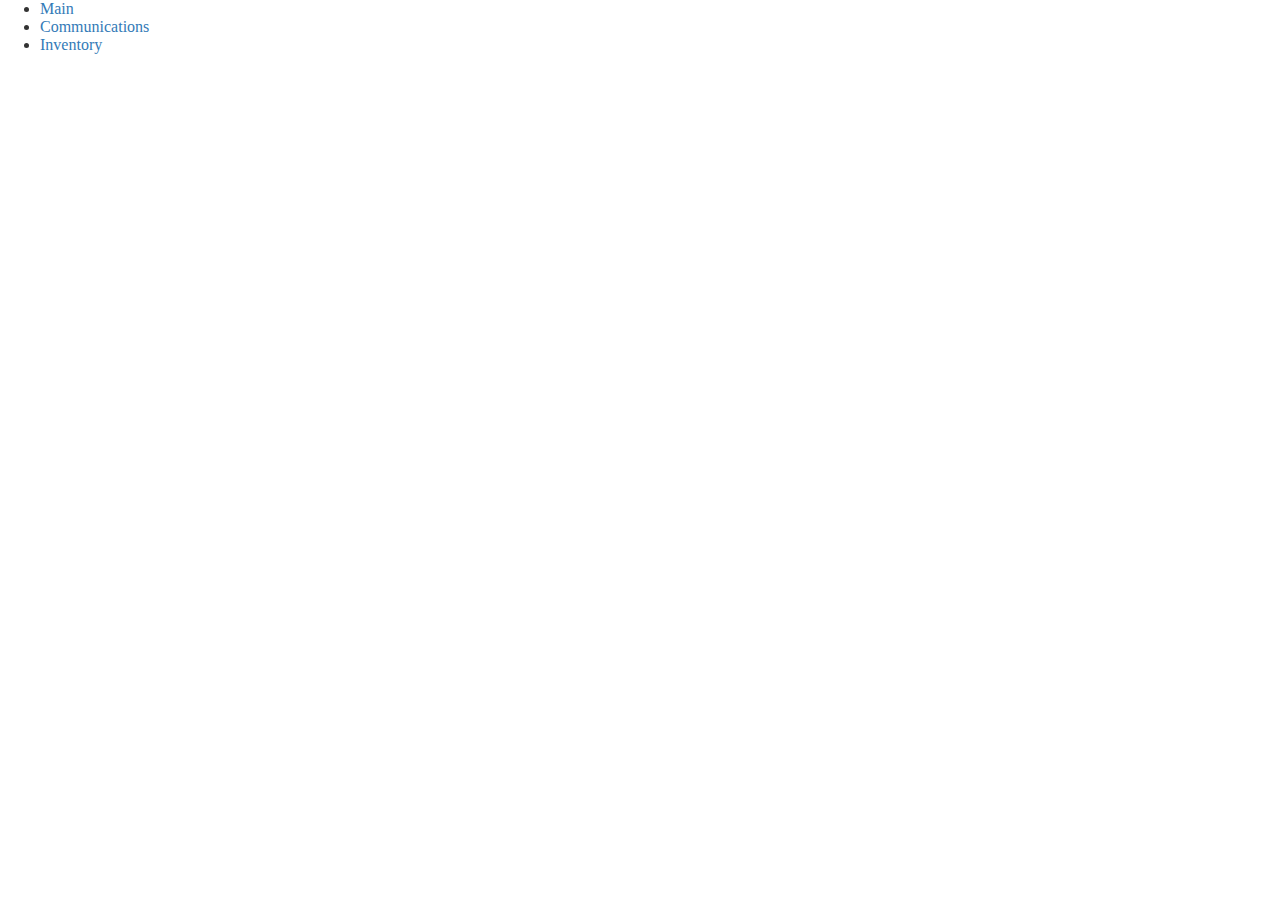
==== index.html @ 49c49ac7 "Basic Index" ====
<html>
	<head>
		<title>The Great Game</title>
		<link rel="stylesheet" href="css/bootstrap.min.css">
		<link rel="stylesheet" href="css/bootstrap-theme.min.css">
		<link rel="stylesheet" href="css/main.css">
		<script src="js/jquery-2.2.3.min.js"></script>
		<script src="js/bootstrap.js"></script>
	</head>

	<body>
		
		<div id="container">
			<!--BEGIN NAVBAR!-->
			<div class="row">
				<div class="col-lg-12 col-md-12 col-sm-12 col-xs-12">
					<div id="navbar">
						<ul>
							<li><a>Main</a></li>
							<li><a>Communications</a></li>
							<li><a>Inventory</a></li>
						</ul>
					</div>
				</div>
			</div>
			<!--END NAVBAR!-->
			
			<!--BEGIN CONTENT!-->
			<div class="row">
				
				<div class="module" id="main">
				</div>
				
				<div class="module" id="communications">
				</div>
				
				<div class="module" id="inventory">
				</div>
				
			</div>
			<!--END CONTENT!-->
		</div>
		
	</body>
	
</html>
---- css/main.css ----
/*
 * Generic attributes
 */
 
* {
	 margin: 0;
}
 
html, body, div, span, applet, h1, h2, h3, h4, h5, h6, p, a, img{
	margin: 0;
	padding: 0;
	border: 0;
	font-size: 100%;
	font: inherit;
	vertical-align: baseline;
}

body{
	overflow-x: hidden;
}

img{
	width: 100%;
}

/*
 * General sections
 */
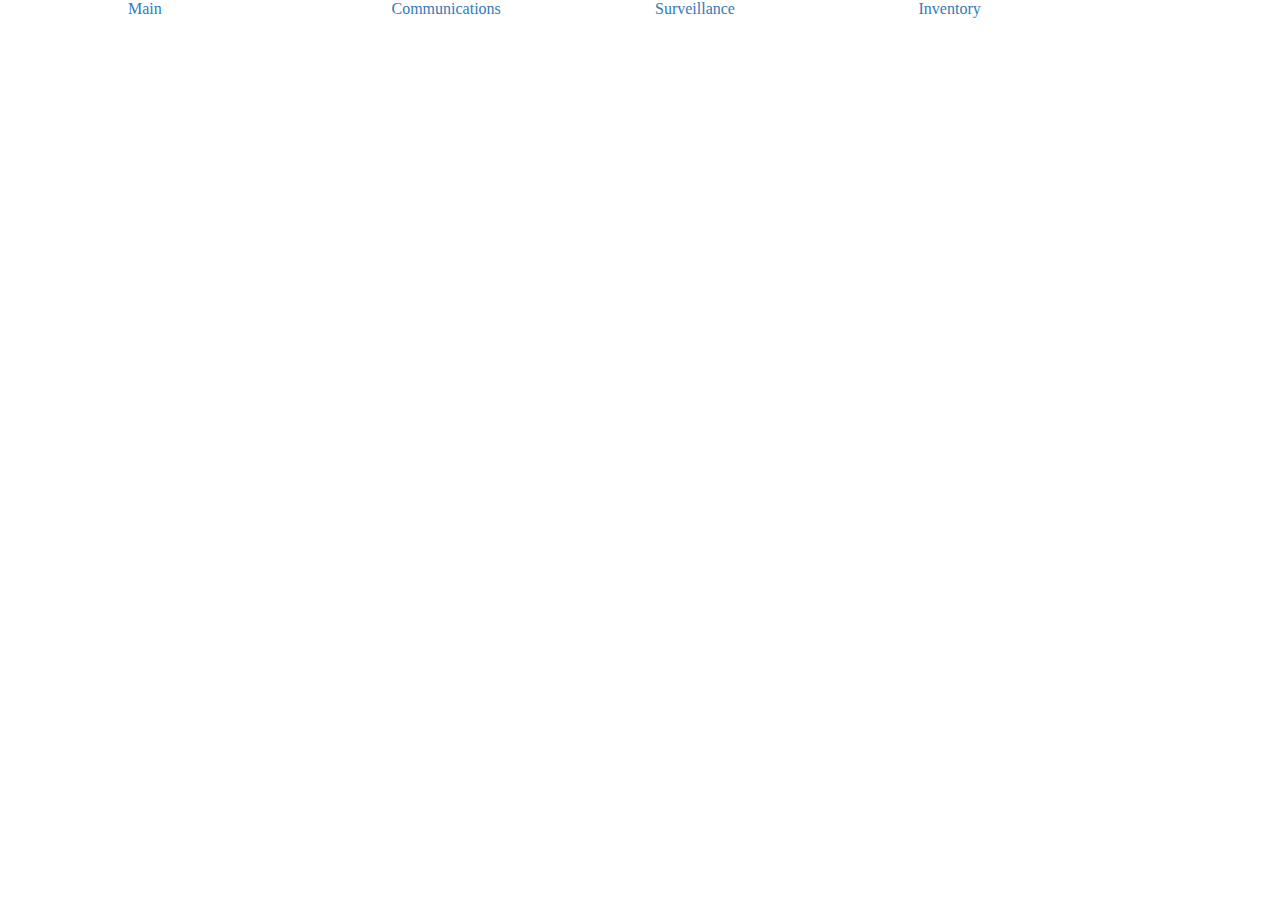
==== commit 0f11ba39: "Index structure, navbar, basic js" ====
--- a/index.html
+++ b/index.html
@@ -1,44 +1,58 @@
 <html>
 	<head>
 		<title>The Great Game</title>
+		<!--CSS!-->
 		<link rel="stylesheet" href="css/bootstrap.min.css">
 		<link rel="stylesheet" href="css/bootstrap-theme.min.css">
 		<link rel="stylesheet" href="css/main.css">
+		<!--JAVASCRIPT!-->
 		<script src="js/jquery-2.2.3.min.js"></script>
-		<script src="js/bootstrap.js"></script>
+		<script src="js/bootstrap.min.js"></script>
+		<script src="js/main.js"></script>
 	</head>
 
 	<body>
-		
-		<div id="container">
-			<!--BEGIN NAVBAR!-->
-			<div class="row">
-				<div class="col-lg-12 col-md-12 col-sm-12 col-xs-12">
-					<div id="navbar">
-						<ul>
-							<li><a>Main</a></li>
-							<li><a>Communications</a></li>
-							<li><a>Inventory</a></li>
-						</ul>
+		<div id="content">
+			<div id="container">
+				<!--BEGIN NAVBAR!-->
+				<div id="navbar">
+					<div class="row">
+						<div class="col-lg-3 col-md-3 col-sm-6 col-xs-12"><a href="#main">Main</a></div>
+						<div class="col-lg-3 col-md-3 col-sm-6 col-xs-12"><a href="#communications">Communications</a></div>
+						<div class="col-lg-3 col-md-3 col-sm-6 col-xs-12"><a href="#surveillance">Surveillance</a></div>
+						<div class="col-lg-3 col-md-3 col-sm-6 col-xs-12"><a href="#inventory">Inventory</a></div>
 					</div>
 				</div>
+				<!--END NAVBAR!-->
+				
+				<!--BEGIN CONTENT!-->
+				<div class="row">
+					
+					<div class="module" id="main">
+						
+						<div class="col-lg-8 col-md-8 col-sm-12 col-xs-12" id="map">
+						</div>
+						
+						<div class="col-lg-4 col-md-4 col-sm-12 col-xs-12">
+						</div>
+					
+					</div>
+					
+					<div class="module" id="communications">
+					nah
+					</div>
+					
+					<div class="module" id="surveillance">
+					ha
+					</div>
+					
+					<div class="module" id="inventory">
+					lel
+					</div>
+					
+				</div>
+				<!--END CONTENT!-->
 			</div>
-			<!--END NAVBAR!-->
-			
-			<!--BEGIN CONTENT!-->
-			<div class="row">
-				
-				<div class="module" id="main">
-				</div>
-				
-				<div class="module" id="communications">
-				</div>
-				
-				<div class="module" id="inventory">
-				</div>
-				
-			</div>
-			<!--END CONTENT!-->
 		</div>
 		
 	</body>
--- a/css/main.css
+++ b/css/main.css
@@ -27,4 +27,20 @@
 /*
  * General sections
  */
+ 
+#content{
+	width: 80%;
+	margin: auto;
+}
 
+#navbar{
+	width: 100%;
+}
+
+/*
+ * Game Modules
+ */
+
+.module{
+	display: none;
+}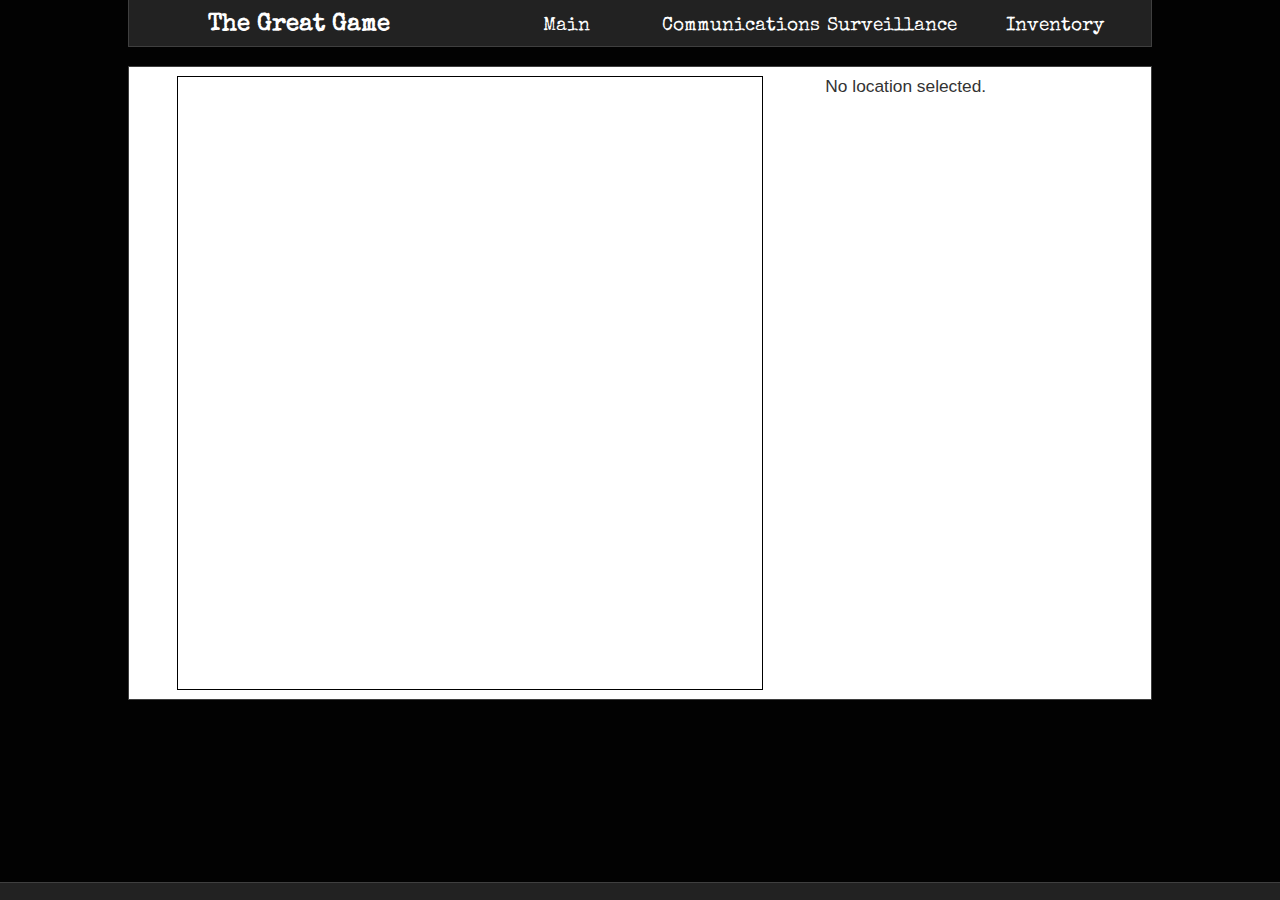
==== commit f3186bbc: "Moved everything back" ====
--- a/index.html
+++ b/index.html
@@ -1,10 +1,13 @@
 <html>
 	<head>
 		<title>The Great Game</title>
+		<meta name="viewport" content="width=device-width, initial-scale=1.0">
+		
 		<!--CSS!-->
 		<link rel="stylesheet" href="css/bootstrap.min.css">
 		<link rel="stylesheet" href="css/bootstrap-theme.min.css">
 		<link rel="stylesheet" href="css/main.css">
+		
 		<!--JAVASCRIPT!-->
 		<script src="js/jquery-2.2.3.min.js"></script>
 		<script src="js/bootstrap.min.js"></script>
@@ -12,48 +15,79 @@
 	</head>
 
 	<body>
-		<div id="content">
-			<div id="container">
-				<!--BEGIN NAVBAR!-->
-				<div id="navbar">
-					<div class="row">
-						<div class="col-lg-3 col-md-3 col-sm-6 col-xs-12"><a href="#main">Main</a></div>
-						<div class="col-lg-3 col-md-3 col-sm-6 col-xs-12"><a href="#communications">Communications</a></div>
-						<div class="col-lg-3 col-md-3 col-sm-6 col-xs-12"><a href="#surveillance">Surveillance</a></div>
-						<div class="col-lg-3 col-md-3 col-sm-6 col-xs-12"><a href="#inventory">Inventory</a></div>
+		<div class="container" id="content">
+			<!--BEGIN NAVBAR!-->
+			<div id="navbar" class="row">
+				<div class="col-lg-4 col-md-4 col-sm-12 col-xs-12">
+					<h1>The Great Game</h1>
+				</div>
+				<div class="col-lg-8 col-md-8 col-sm-12 col-xs-12" id="navbar-right">
+					<div class="col-lg-3 col-md-3 col-sm-6 col-xs-12"><a href="#main">Main</a></div>
+					<div class="col-lg-3 col-md-3 col-sm-6 col-xs-12"><a href="#communications">Communications</a></div>
+					<div class="col-lg-3 col-md-3 col-sm-6 col-xs-12"><a href="#surveillance">Surveillance</a></div>
+					<div class="col-lg-3 col-md-3 col-sm-6 col-xs-12"><a href="#inventory">Inventory</a></div>
+				</div>
+			</div>
+			<!--END NAVBAR!-->
+				
+			<!--BEGIN CONTENT!-->
+			<div class="row">
+				
+				<div class="module" id="main">
+					
+					<div class="col-lg-8 col-md-8 col-sm-12 col-xs-12">
+						<canvas id="map"></canvas>
 					</div>
-				</div>
-				<!--END NAVBAR!-->
-				
-				<!--BEGIN CONTENT!-->
-				<div class="row">
 					
-					<div class="module" id="main">
+					<div class="col-lg-4 col-md-4 col-sm-12 col-xs-12" id="location">
+						<img id="location-img">
 						
-						<div class="col-lg-8 col-md-8 col-sm-12 col-xs-12" id="map">
+						<div id="location-desc">
+							<p>
+								No location selected.
+							</p>
 						</div>
 						
-						<div class="col-lg-4 col-md-4 col-sm-12 col-xs-12">
+						<div class="action-menu" id="location-actions">
 						</div>
+					</div>
+				
+				</div>
 					
+				<div class="module" id="communications">
+					nah
+				</div>
+				
+				<div class="module" id="surveillance">
+					ha
+				</div>
+				
+				<div class="module" id="inventory">
+					
+					<div class="col-lg-8 col-md-8 col-sm-12 col-xs-12" id="inventory-menu">
 					</div>
 					
-					<div class="module" id="communications">
-					nah
-					</div>
-					
-					<div class="module" id="surveillance">
-					ha
-					</div>
-					
-					<div class="module" id="inventory">
-					lel
+					<div class="col-lg-4 col-md-4 col-sm-12 col-xs-12">
+						<div class="action-menu">
+						</div>
 					</div>
 					
 				</div>
-				<!--END CONTENT!-->
+				
+			</div>
+			<!--END CONTENT!-->
+			
+			
+		</div>
+		
+		<!--BEGIN FOOTER!-->
+		<div id="footer">
+			<div class="container">
+				<div class="row">
+				</div>
 			</div>
 		</div>
+		<!--END FOOTER!-->
 		
 	</body>
 	
--- a/css/main.css
+++ b/css/main.css
@@ -1,3 +1,11 @@
+/*
+ * Font Properties
+ */
+
+@font-face{
+	font-family: Typewriter;
+	src: url(../fonts/SpecialElite.ttf);
+}
 
 /*
  * Generic attributes
@@ -17,11 +25,23 @@
 }
 
 body{
+	background-color: #020202;
 	overflow-x: hidden;
+	font-size: 13pt;
+	font-family: sans-serif;
 }
 
 img{
 	width: 100%;
+}
+
+h1, h2, h3, h4, h5, h6{
+	font-family: Typewriter;
+}
+
+h1{
+	font-size: 18pt;
+	font-weight: bold;
 }
 
 /*
@@ -31,16 +51,77 @@
 #content{
 	width: 80%;
 	margin: auto;
-}
-
-#navbar{
-	width: 100%;
+	margin-bottom: 2em;
 }
 
 /*
- * Game Modules
+ * Navbar
+ */
+
+#navbar{
+	font-family: Typewriter;
+	font-size: 14pt;
+	text-align: center;
+	background: #222222;
+	margin-bottom: 1em;
+	padding-bottom: 0.5em;
+	padding-top: 0.7em;
+	border: 1pt solid #3F3F3F;
+	border-top: none;
+	color: white;
+}
+
+#navbar a{
+	color: white;
+}
+
+#navbar-right{
+	margin-top: .2em;
+}
+
+/*
+ * Footer
+ */
+
+#footer{
+	position: fixed;
+	width: 100%;
+	bottom: 0px;
+	left: 0px;
+	background: #222222;
+	padding-bottom: 0.5em;
+	padding-top: 0.5em;
+	border-top: 1pt solid #3F3F3F;
+}
+
+/*
+ * General Game Module Styling
  */
 
 .module{
 	display: none;
-}+	overflow: auto;
+	background-color: #FFFFFF;
+	padding-top: .5em;
+	padding-bottom: .5em;
+	border: 1pt solid #3F3F3F;
+}
+
+
+/*
+ * Main Module
+ */
+ 
+#main{
+
+}
+
+#map{
+	position: relative;
+	left: 5%;
+	width: 90%;
+	height: 48vw;
+	border: 1px solid black;
+	padding: 0;
+	margin: 0;
+}
